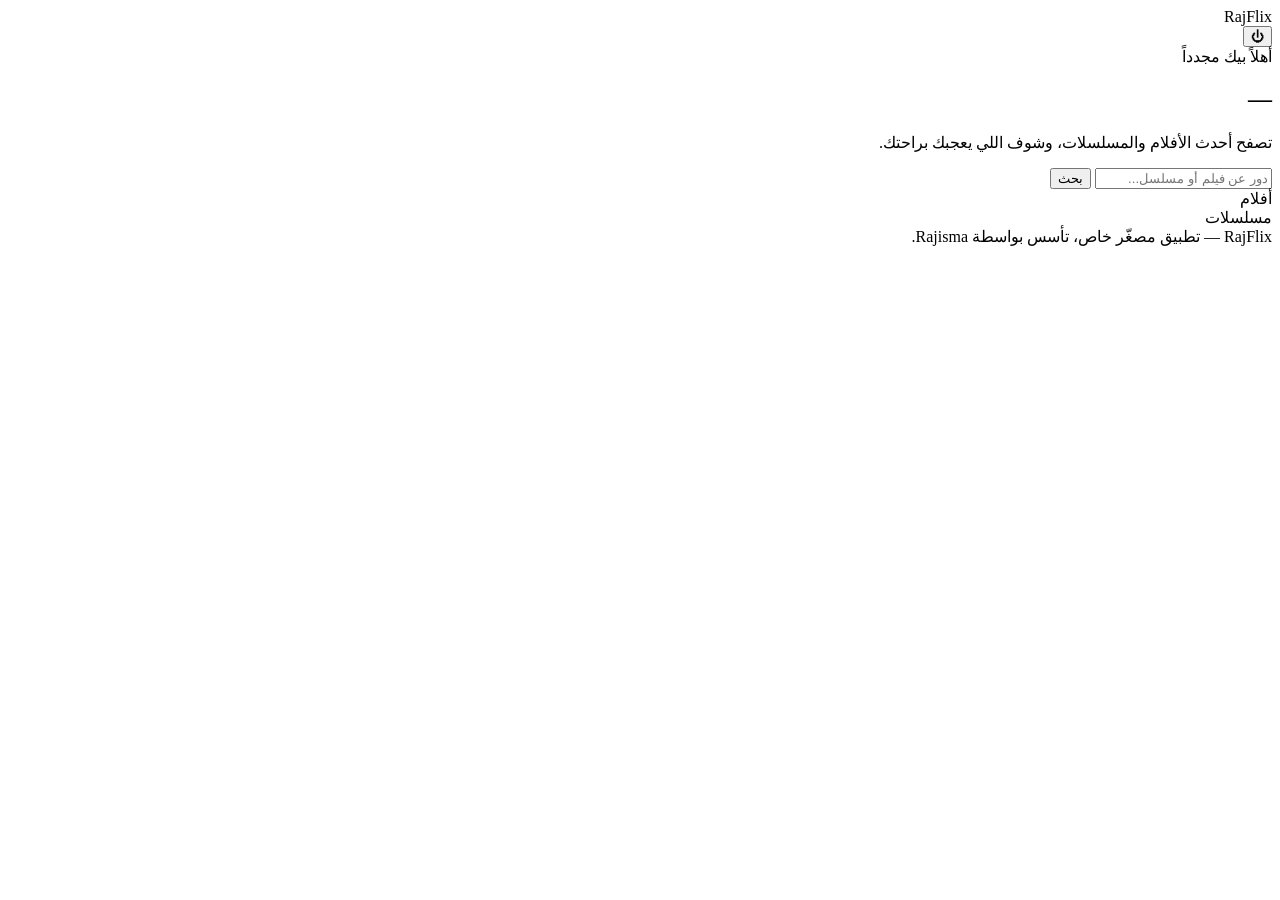
==== home.html @ 8e204f72 "Add files via upload" ====
<!DOCTYPE html>
<html lang="ar" dir="rtl">
<head>
<meta charset="UTF-8">
<meta name="viewport" content="width=device-width, initial-scale=1, viewport-fit=cover">
<title>RajFlix — الرئيسية</title>
<link rel="stylesheet" href="assets/css/style.css">
<script src="https://telegram.org/js/telegram-web-app.js"></script>
</head>
<body>

<header class="topbar">
  <div class="brand">Raj<span class="dot">Flix</span></div>
  <div class="topbar-actions">
    <span class="role-chip" id="roleChip"></span>
    <button class="icon-btn" id="logoutBtn" title="تسجيل خروج">⏻</button>
  </div>
</header>

<div class="reel-edge"></div>

<div class="container">
  <section class="hero">
    <div class="hero-eyebrow">أهلاً بيك مجدداً</div>
    <h1 id="welcomeName">—</h1>
    <p>تصفح أحدث الأفلام والمسلسلات، وشوف اللي يعجبك براحتك.</p>

    <div class="search-row">
      <input type="text" id="searchInput" placeholder="دور عن فيلم أو مسلسل...">
      <button id="searchBtn">بحث</button>
    </div>
  </section>

  <nav class="tabs" id="tabs">
    <div class="tab active" data-tab="movies">أفلام</div>
    <div class="tab" data-tab="series">مسلسلات</div>
    <div class="tab" data-tab="search" id="searchTab" style="display:none;">نتائج البحث</div>
  </nav>

  <div id="setupNote" class="setup-note" style="display:none;">
    ما تم إعداد مفتاح TMDB API بعد. افتح ملف
    <code>assets/js/config.js</code> وحط مفتاحك بدل
    <code>YOUR_TMDB_API_KEY</code>. اطلع على README لمعرفة كيفية الحصول على مفتاح مجاني.
  </div>

  <div id="content"></div>
</div>

<footer>RajFlix — تطبيق مصغّر خاص، تأسس بواسطة Rajisma.</footer>

<script src="assets/js/config.js"></script>
<script src="assets/js/telegram.js"></script>
<script src="assets/js/auth.js"></script>
<script src="assets/js/api.js"></script>
<script src="assets/js/app.js"></script>
</body>
</html>
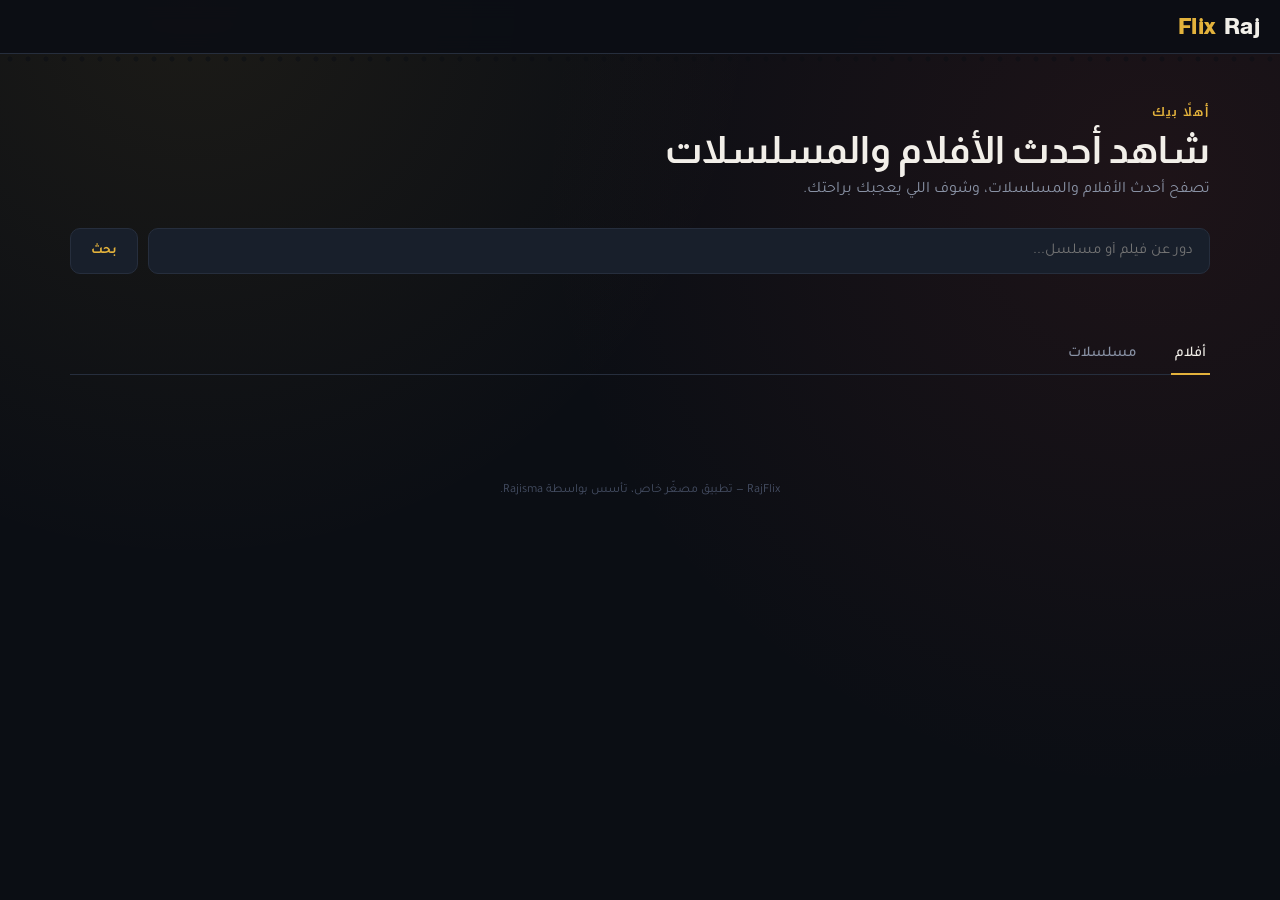
==== commit 0f4910b8: "Refactor HTML structure and update stylesheet links" ====
--- a/home.html
+++ b/home.html
@@ -3,26 +3,22 @@
 <head>
 <meta charset="UTF-8">
 <meta name="viewport" content="width=device-width, initial-scale=1, viewport-fit=cover">
-<title>RajFlix — الرئيسية</title>
-<link rel="stylesheet" href="assets/css/style.css">
+<title>RajFlix</title>
+<link rel="stylesheet" href="style.css">
 <script src="https://telegram.org/js/telegram-web-app.js"></script>
 </head>
 <body>
 
 <header class="topbar">
   <div class="brand">Raj<span class="dot">Flix</span></div>
-  <div class="topbar-actions">
-    <span class="role-chip" id="roleChip"></span>
-    <button class="icon-btn" id="logoutBtn" title="تسجيل خروج">⏻</button>
-  </div>
 </header>
 
 <div class="reel-edge"></div>
 
 <div class="container">
   <section class="hero">
-    <div class="hero-eyebrow">أهلاً بيك مجدداً</div>
-    <h1 id="welcomeName">—</h1>
+    <div class="hero-eyebrow">أهلاً بيك</div>
+    <h1>شاهد أحدث الأفلام والمسلسلات</h1>
     <p>تصفح أحدث الأفلام والمسلسلات، وشوف اللي يعجبك براحتك.</p>
 
     <div class="search-row">
@@ -39,7 +35,7 @@
 
   <div id="setupNote" class="setup-note" style="display:none;">
     ما تم إعداد مفتاح TMDB API بعد. افتح ملف
-    <code>assets/js/config.js</code> وحط مفتاحك بدل
+    <code>config.js</code> وحط مفتاحك بدل
     <code>YOUR_TMDB_API_KEY</code>. اطلع على README لمعرفة كيفية الحصول على مفتاح مجاني.
   </div>
 
@@ -48,10 +44,9 @@
 
 <footer>RajFlix — تطبيق مصغّر خاص، تأسس بواسطة Rajisma.</footer>
 
-<script src="assets/js/config.js"></script>
-<script src="assets/js/telegram.js"></script>
-<script src="assets/js/auth.js"></script>
-<script src="assets/js/api.js"></script>
-<script src="assets/js/app.js"></script>
+<script src="config.js"></script>
+<script src="telegram.js"></script>
+<script src="api.js"></script>
+<script src="app.js"></script>
 </body>
 </html>
--- a/style.css
+++ b/style.css
@@ -0,0 +1,361 @@
+@import url('https://fonts.googleapis.com/css2?family=Almarai:wght@400;700;800&family=Tajawal:wght@300;400;500;700&display=swap');
+
+:root{
+  --bg: #0B0E14;
+  --bg-raised: #141922;
+  --bg-card: #181F2B;
+  --stroke: #262E3D;
+  --gold: #E3B23C;
+  --gold-dim: #a9852c;
+  --red: #C1443C;
+  --text: #F2EFE9;
+  --text-dim: #8A93A6;
+  --radius: 14px;
+  --font-display: 'Almarai', 'Tajawal', sans-serif;
+  --font-body: 'Tajawal', sans-serif;
+}
+
+*{ box-sizing: border-box; }
+
+html, body{
+  margin:0; padding:0;
+  background: var(--bg);
+  color: var(--text);
+  font-family: var(--font-body);
+  direction: rtl;
+  min-height:100vh;
+  -webkit-font-smoothing: antialiased;
+}
+
+body{
+  background-image:
+    radial-gradient(circle at 15% 0%, rgba(227,178,60,0.08), transparent 40%),
+    radial-gradient(circle at 90% 20%, rgba(193,68,60,0.10), transparent 45%);
+  background-attachment: fixed;
+}
+
+a{ color: inherit; text-decoration:none; }
+button{ font-family: inherit; cursor:pointer; }
+img{ max-width:100%; display:block; }
+
+::selection{ background: var(--gold); color:#0B0E14; }
+
+:focus-visible{
+  outline: 2px solid var(--gold);
+  outline-offset: 3px;
+}
+
+/* ---------- Perforated film-edge divider ---------- */
+.reel-edge{
+  height: 10px;
+  background-image: radial-gradient(circle, var(--bg) 2.5px, transparent 2.6px);
+  background-size: 18px 10px;
+  background-position: center;
+  opacity: .5;
+}
+
+/* ---------- Top bar ---------- */
+.topbar{
+  position: sticky; top:0; z-index: 20;
+  display:flex; align-items:center; justify-content:space-between;
+  padding: 14px 20px;
+  background: rgba(11,14,20,0.85);
+  backdrop-filter: blur(10px);
+  border-bottom: 1px solid var(--stroke);
+}
+.brand{
+  font-family: var(--font-display);
+  font-weight: 800;
+  font-size: 22px;
+  letter-spacing: .5px;
+  display:flex; align-items:center; gap:8px;
+}
+.brand .dot{ color: var(--gold); }
+.topbar-actions{ display:flex; align-items:center; gap:12px; }
+.role-chip{
+  font-size:12px;
+  padding: 5px 12px;
+  border-radius: 999px;
+  border: 1px solid var(--gold-dim);
+  color: var(--gold);
+  background: rgba(227,178,60,0.08);
+  white-space:nowrap;
+}
+.icon-btn{
+  background: var(--bg-card);
+  border: 1px solid var(--stroke);
+  color: var(--text-dim);
+  width: 38px; height:38px;
+  border-radius: 10px;
+  display:flex; align-items:center; justify-content:center;
+  font-size:16px;
+}
+.icon-btn:hover{ color: var(--gold); border-color: var(--gold-dim); }
+
+/* ================= LOGIN / GATE PAGE ================= */
+.gate{
+  min-height:100vh;
+  display:flex; flex-direction:column; align-items:center; justify-content:center;
+  padding: 32px 18px;
+}
+.gate-mark{
+  font-family: var(--font-display);
+  font-size: 15px;
+  color: var(--text-dim);
+  letter-spacing: 3px;
+  margin-bottom: 10px;
+  text-transform: uppercase;
+}
+.gate-title{
+  font-family: var(--font-display);
+  font-weight: 800;
+  font-size: clamp(36px, 9vw, 56px);
+  margin: 0 0 6px;
+  text-align:center;
+  line-height:1.05;
+}
+.gate-title .dot{ color: var(--gold); }
+.gate-sub{
+  color: var(--text-dim);
+  font-size: 15px;
+  margin-bottom: 34px;
+  text-align:center;
+  max-width: 360px;
+}
+
+/* Ticket card */
+.ticket{
+  width: 100%; max-width: 380px;
+  background: linear-gradient(160deg, var(--bg-card), var(--bg-raised));
+  border: 1px solid var(--stroke);
+  border-radius: var(--radius);
+  padding: 26px 24px 20px;
+  position: relative;
+  box-shadow: 0 30px 60px -20px rgba(0,0,0,.6);
+}
+.ticket::before{
+  content:"";
+  position:absolute; right:-9px; top:50%; transform:translateY(-50%);
+  width:18px; height:18px; border-radius:50%;
+  background: var(--bg);
+  border: 1px solid var(--stroke);
+}
+.ticket::after{
+  content:"";
+  position:absolute; left:-9px; top:50%; transform:translateY(-50%);
+  width:18px; height:18px; border-radius:50%;
+  background: var(--bg);
+  border: 1px solid var(--stroke);
+}
+.ticket-label{
+  font-size: 11px;
+  letter-spacing: 2px;
+  color: var(--gold);
+  text-transform: uppercase;
+  margin-bottom: 14px;
+  display:flex; align-items:center; gap:8px;
+}
+.ticket-label::after{
+  content:""; flex:1; height:1px; background: var(--stroke);
+}
+.field{ margin-bottom: 18px; }
+.field label{
+  display:block; font-size: 13px; color: var(--text-dim); margin-bottom: 8px;
+}
+.field input{
+  width:100%;
+  background: var(--bg);
+  border: 1px solid var(--stroke);
+  color: var(--text);
+  font-family: inherit;
+  font-size: 16px;
+  padding: 13px 14px;
+  border-radius: 10px;
+  transition: border-color .15s;
+}
+.field input:focus{ border-color: var(--gold); }
+.field input::placeholder{ color: #4c5566; }
+
+.btn-primary{
+  width:100%;
+  background: var(--gold);
+  color: #14100a;
+  border:none;
+  font-weight: 700;
+  font-size: 16px;
+  padding: 14px;
+  border-radius: 10px;
+  transition: transform .12s, background .15s;
+}
+.btn-primary:hover{ background:#f0c559; }
+.btn-primary:active{ transform: scale(.98); }
+
+.ticket-perf{
+  border-top: 1px dashed var(--stroke);
+  margin-top: 20px; padding-top: 14px;
+  display:flex; justify-content:space-between;
+  font-size: 11px; color: #52596b; letter-spacing: 1px;
+}
+
+.gate-hint{
+  margin-top: 22px;
+  font-size: 12.5px;
+  color: #55607a;
+  text-align:center;
+  max-width: 340px;
+}
+
+/* ================= HOME PAGE ================= */
+.container{ max-width: 1180px; margin: 0 auto; padding: 0 20px 60px; }
+
+.hero{
+  padding: 40px 0 30px;
+  display:flex; flex-direction:column; gap:10px;
+}
+.hero-eyebrow{
+  color: var(--gold); font-size: 13px; letter-spacing: 2px; text-transform:uppercase;
+  font-family: var(--font-display); font-weight: 700;
+}
+.hero h1{
+  font-family: var(--font-display);
+  font-size: clamp(26px, 4vw, 38px);
+  margin: 0;
+}
+.hero p{ color: var(--text-dim); margin: 0; max-width: 560px; }
+
+.search-row{
+  display:flex; gap:10px; margin-top: 18px;
+}
+.search-row input{
+  flex:1;
+  background: var(--bg-card);
+  border: 1px solid var(--stroke);
+  color: var(--text);
+  padding: 13px 16px;
+  border-radius: 10px;
+  font-family: inherit;
+  font-size: 15px;
+}
+.search-row input:focus{ border-color: var(--gold); outline:none; }
+.search-row button{
+  background: var(--bg-card);
+  border: 1px solid var(--stroke);
+  color: var(--gold);
+  padding: 0 20px;
+  border-radius: 10px;
+  font-weight: 700;
+}
+
+.tabs{
+  display:flex; gap: 8px; margin: 30px 0 18px;
+  border-bottom: 1px solid var(--stroke);
+}
+.tab{
+  padding: 10px 4px; margin-left: 22px;
+  color: var(--text-dim); font-weight: 500; font-size: 15px;
+  border-bottom: 2px solid transparent;
+  position: relative; top: 1px;
+}
+.tab.active{ color: var(--text); border-color: var(--gold); }
+
+.section-title{
+  font-family: var(--font-display);
+  font-size: 19px; font-weight: 700;
+  margin: 30px 0 16px;
+  display:flex; align-items:center; gap:10px;
+}
+.section-title .idx{ color: var(--gold); font-size: 14px; }
+
+.grid{
+  display:grid;
+  grid-template-columns: repeat(auto-fill, minmax(150px, 1fr));
+  gap: 16px;
+}
+
+.card{
+  background: var(--bg-card);
+  border: 1px solid var(--stroke);
+  border-radius: 12px;
+  overflow:hidden;
+  transition: transform .18s, border-color .18s;
+}
+.card:hover{ transform: translateY(-4px); border-color: var(--gold-dim); }
+.card .poster{
+  width:100%; aspect-ratio: 2/3; object-fit:cover;
+  background: var(--bg-raised);
+  display:flex; align-items:center; justify-content:center;
+  color: var(--text-dim); font-size:12px; text-align:center;
+}
+.card .info{ padding: 10px 12px 14px; }
+.card .title{
+  font-size: 14px; font-weight: 700; margin: 0 0 4px;
+  overflow:hidden; text-overflow:ellipsis; white-space:nowrap;
+}
+.card .meta{
+  display:flex; align-items:center; justify-content:space-between;
+  font-size: 12px; color: var(--text-dim);
+}
+.card .rating{ color: var(--gold); }
+
+.empty-state, .setup-note{
+  border: 1px dashed var(--stroke);
+  border-radius: var(--radius);
+  padding: 30px 20px;
+  text-align:center;
+  color: var(--text-dim);
+  margin-top: 10px;
+}
+.setup-note code{
+  background: var(--bg-raised);
+  padding: 2px 8px;
+  border-radius: 6px;
+  color: var(--gold);
+  font-size: 12.5px;
+}
+
+.skeleton{
+  background: linear-gradient(90deg, var(--bg-card) 25%, var(--bg-raised) 37%, var(--bg-card) 63%);
+  background-size: 400% 100%;
+  animation: shimmer 1.4s infinite;
+}
+@keyframes shimmer{ 0%{background-position:100% 0} 100%{background-position:0 0} }
+
+footer{
+  text-align:center; color:#454e63; font-size:12.5px;
+  padding: 30px 20px 50px;
+}
+
+/* ================= DETAILS PAGE ================= */
+.details-hero{
+  position:relative;
+  min-height: 340px;
+  display:flex; align-items:flex-end;
+  padding: 30px 20px;
+  background-size: cover; background-position: center top;
+}
+.details-hero::before{
+  content:"";
+  position:absolute; inset:0;
+  background: linear-gradient(180deg, rgba(11,14,20,0.2) 0%, var(--bg) 92%);
+}
+.details-hero-inner{ position:relative; max-width: 1180px; margin: 0 auto; width:100%; }
+.details-hero h1{
+  font-family: var(--font-display); font-size: clamp(26px,5vw,42px); margin: 0 0 10px;
+}
+.details-badges{ display:flex; gap:10px; flex-wrap:wrap; margin-bottom: 10px; }
+.badge{
+  font-size: 12px; padding: 4px 10px; border-radius: 999px;
+  border: 1px solid var(--stroke); color: var(--text-dim);
+}
+.details-body{ max-width: 1180px; margin: 0 auto; padding: 10px 20px 60px; display:flex; gap:28px; flex-wrap:wrap; }
+.details-poster{ width: 220px; flex-shrink:0; border-radius: 12px; overflow:hidden; border:1px solid var(--stroke); margin-top:-90px; position:relative; }
+.details-main{ flex:1; min-width:260px; }
+.details-main h3{ font-family: var(--font-display); font-size:16px; color:var(--gold); margin: 24px 0 8px; }
+.details-main p{ color: var(--text-dim); line-height: 1.9; }
+.back-link{ display:inline-flex; align-items:center; gap:6px; color: var(--text-dim); font-size:14px; margin-bottom: 14px; }
+.back-link:hover{ color: var(--gold); }
+
+@media (max-width: 640px){
+  .details-poster{ width: 140px; margin-top:-60px; }
+  .tab{ margin-left: 14px; font-size: 14px; }
+}
